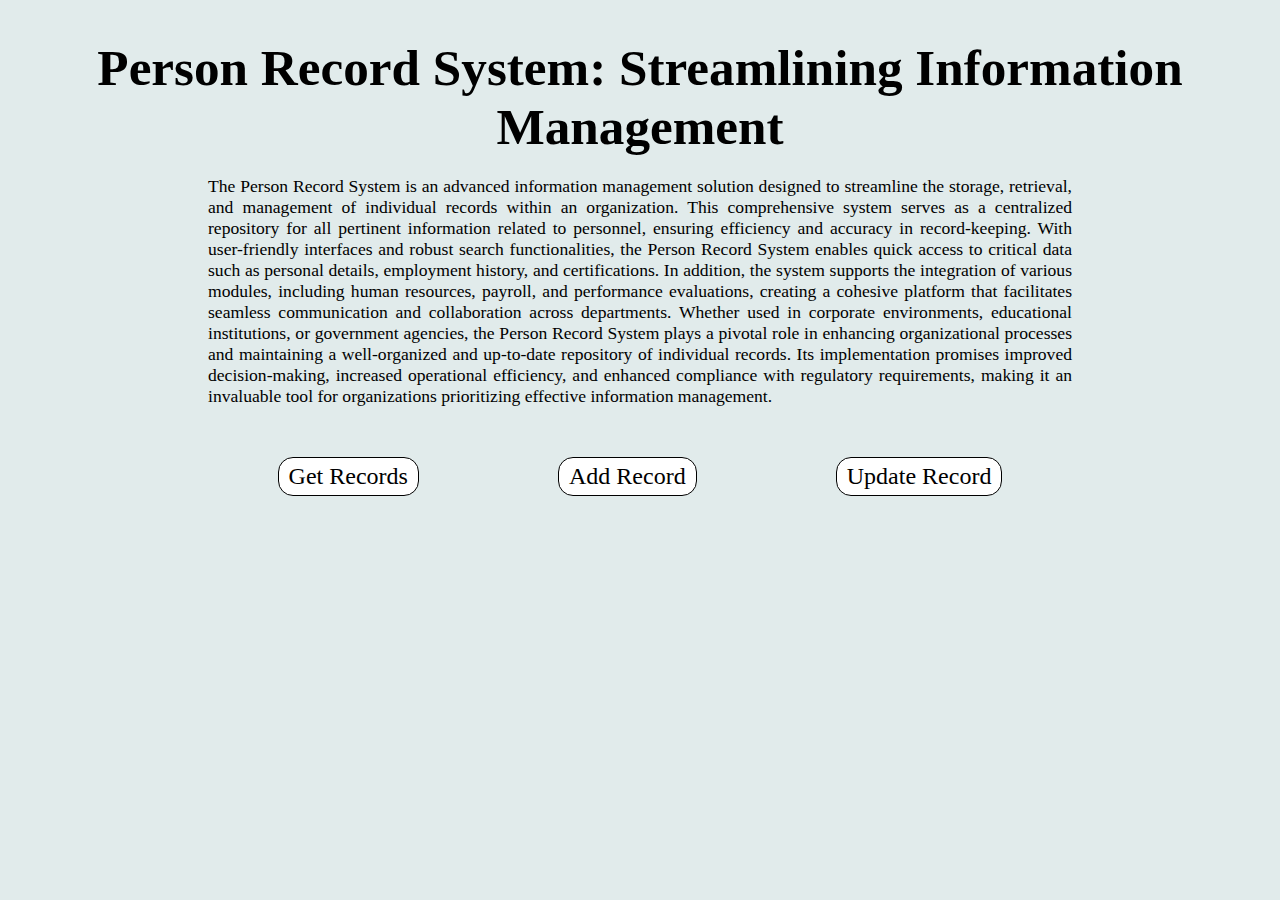
==== PersonRecordSystem/FrontEnd/index.html @ 47ae8a2a "added restAppSpringBoot,index.html,addperson.html and respective css and js" ====
<!DOCTYPE html>
<html lang="en">

<head>
    <meta charset="UTF-8">
    <meta name="viewport" content="width=device-width, initial-scale=1.0">
    <title>Home Page</title>
    <link href="css/index.css" rel="stylesheet" />
    <link href="https://cdn.jsdelivr.net/npm/bootstrap@5.3.2/dist/css/bootstrap.min.css" rel="stylesheet"
        integrity="sha384-T3c6CoIi6uLrA9TneNEoa7RxnatzjcDSCmG1MXxSR1GAsXEV/Dwwykc2MPK8M2HN" crossorigin="anonymous">
</head>

<body>
    <div class="heading">
        <h1>Person Record System: Streamlining Information Management</h1>
    </div>
    <div class="paragraph">
        <p class="para">The Person Record System is an advanced information management solution designed to streamline
            the storage,
            retrieval,
            and management of individual records within an organization. This comprehensive system serves as a
            centralized
            repository for all pertinent information related to personnel, ensuring efficiency and accuracy in
            record-keeping. With
            user-friendly interfaces and robust search functionalities, the Person Record System enables quick access to
            critical
            data such as personal details, employment history, and certifications. In addition, the system supports the
            integration
            of various modules, including human resources, payroll, and performance evaluations, creating a cohesive
            platform that
            facilitates seamless communication and collaboration across departments. Whether used in corporate
            environments,
            educational institutions, or government agencies, the Person Record System plays a pivotal role in enhancing
            organizational processes and maintaining a well-organized and up-to-date repository of individual records.
            Its
            implementation promises improved decision-making, increased operational efficiency, and enhanced compliance
            with
            regulatory requirements, making it an invaluable tool for organizations prioritizing effective information
            management.</p>
    </div>
    <div class="opbtn">
        <a href="getAll.html">Get Records</a>
        <a href="addPerson.html">Add Record</a>
        <a href="updatePerson">Update Record</a>
    </div>
    <script src="https://cdn.jsdelivr.net/npm/bootstrap@5.3.2/dist/js/bootstrap.bundle.min.js"
        integrity="sha384-C6RzsynM9kWDrMNeT87bh95OGNyZPhcTNXj1NW7RuBCsyN/o0jlpcV8Qyq46cDfL"
        crossorigin="anonymous"></script>
</body>

</html>
---- PersonRecordSystem/FrontEnd/css/index.css ----
html {
    height: 100vh;
}

body {
    display: flex;
    flex-direction: column;
}

h1 {
    margin-top: 10px;
    text-align: center;
    font-size: 3.2em;
    margin-bottom: 0px;
    margin-left: 0;
    margin-right: 0;
}

body {
    background-color: rgb(225, 235, 235);
}

.heading {
    margin: 20px;
}

.para {
    font-size: 1.1em;
    text-align: justify;
    margin: 0px 200px;
}

.banner {
    width: auto;
    max-height: 500px;

}

.opbtn {
    margin: 50px 200px;
    display: flex;
    flex-direction: row;
    font-size: 1.5em;
    justify-content: space-around;
}

.opbtn>a {
    text-decoration: none;
    background-color: white;
    color: black;
    padding: 5px 10px;
    border: 1.5px solid black;
    border-radius: 15px;
    transition: 0.3s;
}

.opbtn>a:hover {
    background-color: black;
    color: white;
    transform: scale(1.1);
}
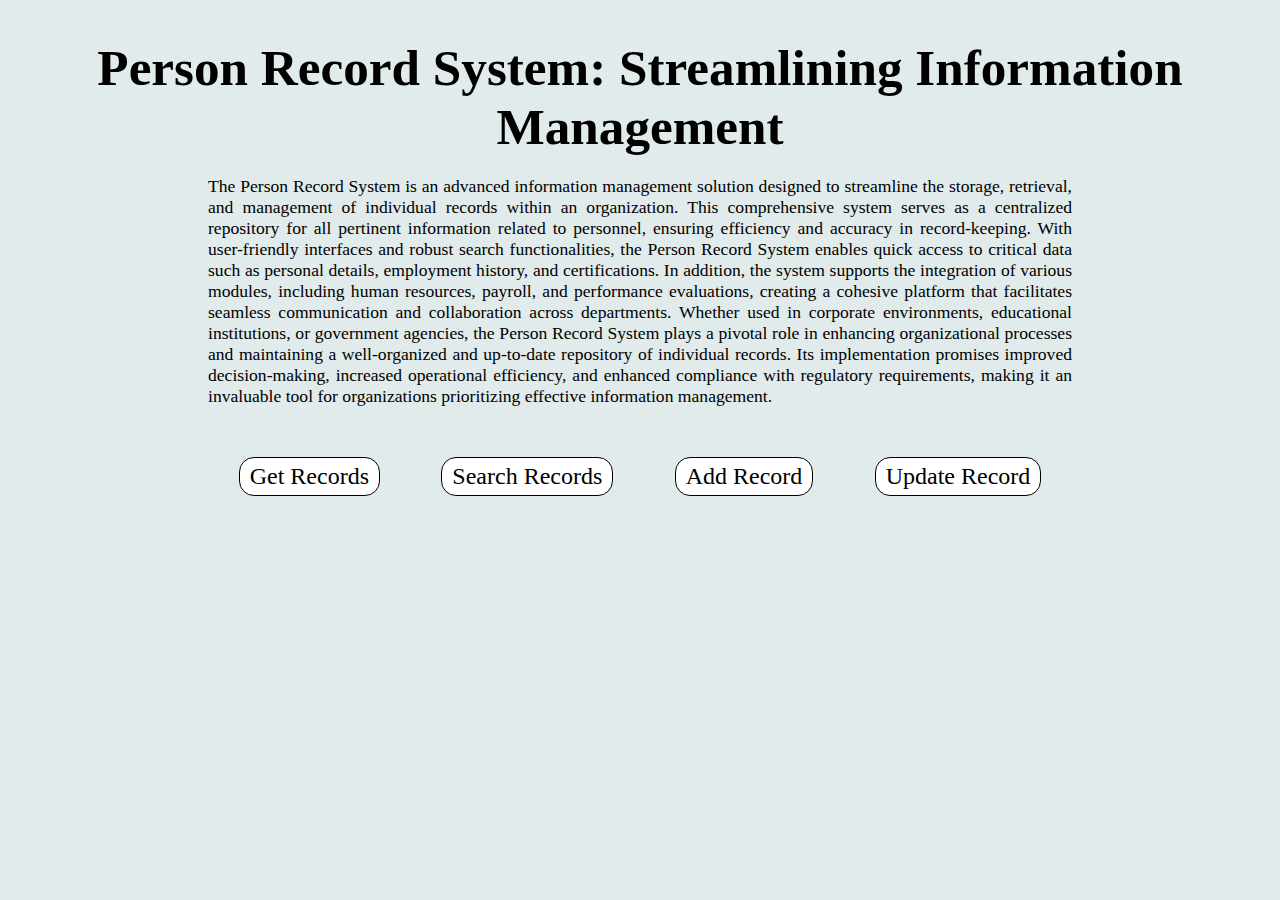
==== commit c8f4aab3: "Front End for all record and query dataBase based on different field" ====
--- a/PersonRecordSystem/FrontEnd/index.html
+++ b/PersonRecordSystem/FrontEnd/index.html
@@ -40,6 +40,7 @@
     </div>
     <div class="opbtn">
         <a href="getAll.html">Get Records</a>
+        <a href="search.html">Search Records</a>
         <a href="addPerson.html">Add Record</a>
         <a href="updatePerson">Update Record</a>
     </div>
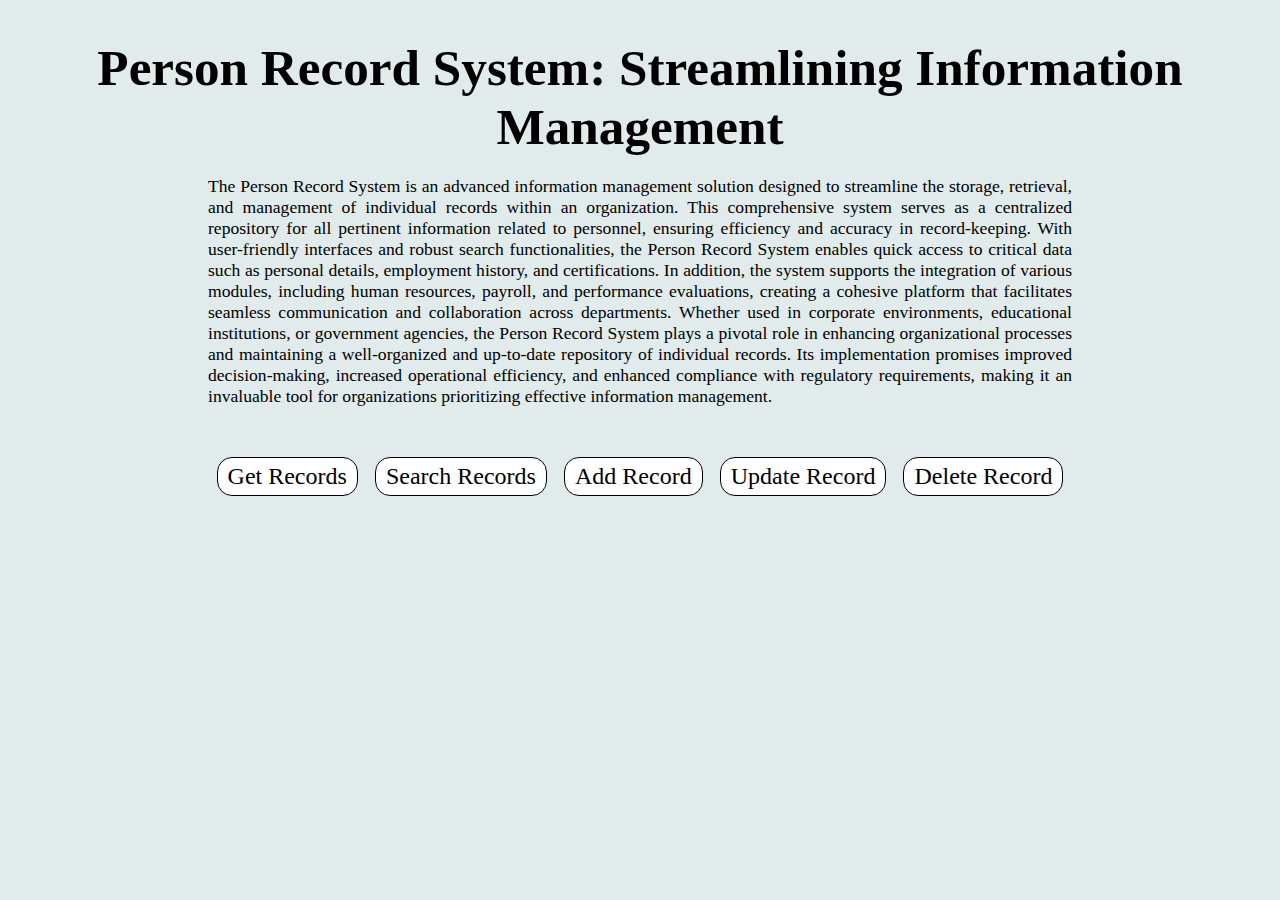
==== commit 28e2534e: "added Delete Record Functionality" ====
--- a/PersonRecordSystem/FrontEnd/index.html
+++ b/PersonRecordSystem/FrontEnd/index.html
@@ -10,7 +10,7 @@
         integrity="sha384-T3c6CoIi6uLrA9TneNEoa7RxnatzjcDSCmG1MXxSR1GAsXEV/Dwwykc2MPK8M2HN" crossorigin="anonymous">
 </head>
 
-<body>
+<body class="lead">
     <div class="heading">
         <h1>Person Record System: Streamlining Information Management</h1>
     </div>
@@ -42,7 +42,8 @@
         <a href="getAll.html">Get Records</a>
         <a href="search.html">Search Records</a>
         <a href="addPerson.html">Add Record</a>
-        <a href="updatePerson">Update Record</a>
+        <a href="updatePerson.html">Update Record</a>
+        <a href="delete.html">Delete Record</a>
     </div>
     <script src="https://cdn.jsdelivr.net/npm/bootstrap@5.3.2/dist/js/bootstrap.bundle.min.js"
         integrity="sha384-C6RzsynM9kWDrMNeT87bh95OGNyZPhcTNXj1NW7RuBCsyN/o0jlpcV8Qyq46cDfL"
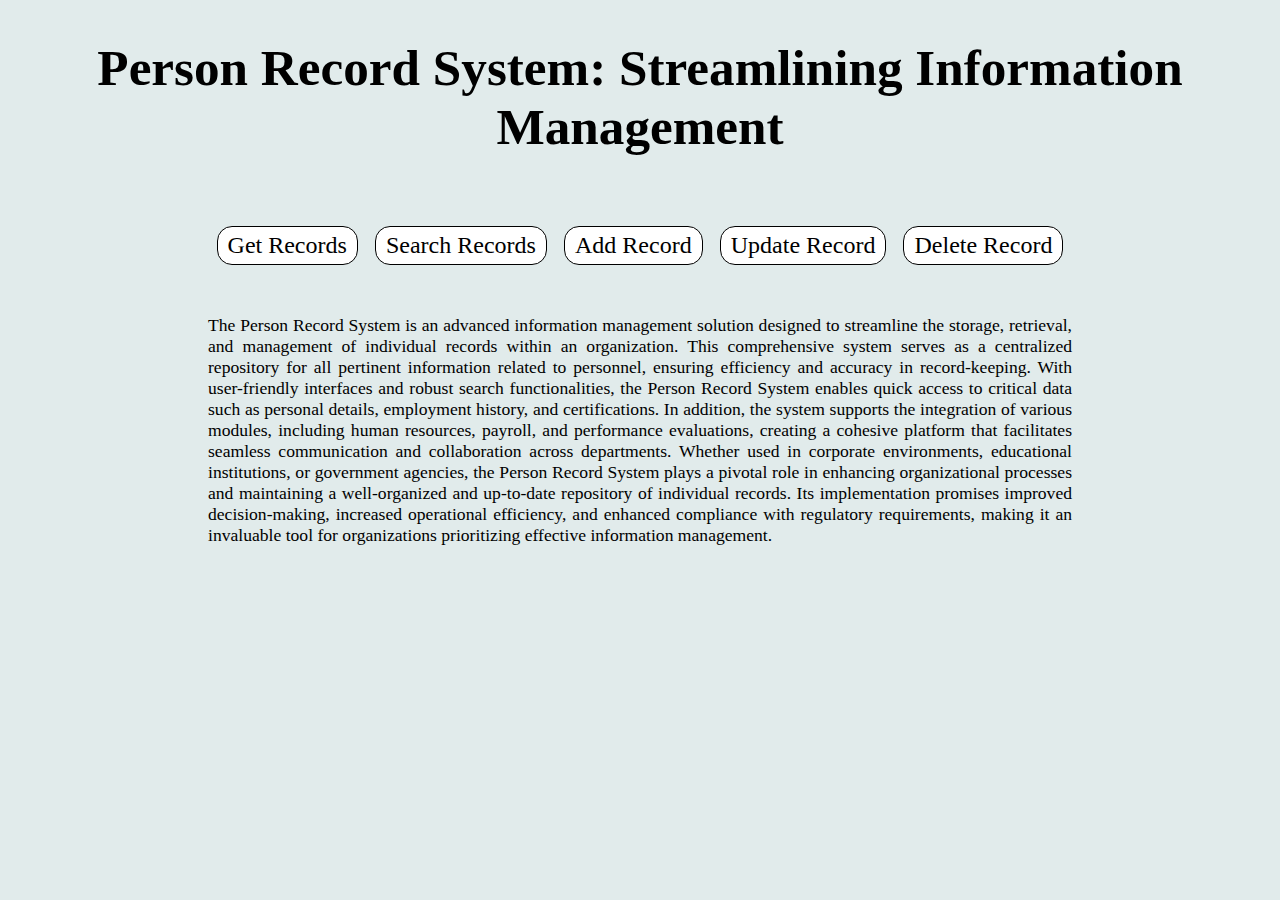
==== commit b2e77d56: "add Search buttons in add and update pages" ====
--- a/PersonRecordSystem/FrontEnd/index.html
+++ b/PersonRecordSystem/FrontEnd/index.html
@@ -13,6 +13,13 @@
 <body class="lead">
     <div class="heading">
         <h1>Person Record System: Streamlining Information Management</h1>
+    </div>
+    <div class="opbtn">
+        <a href="getAll.html">Get Records</a>
+        <a href="search.html">Search Records</a>
+        <a href="addPerson.html">Add Record</a>
+        <a href="updatePerson.html">Update Record</a>
+        <a href="delete.html">Delete Record</a>
     </div>
     <div class="paragraph">
         <p class="para">The Person Record System is an advanced information management solution designed to streamline
@@ -38,13 +45,6 @@
             regulatory requirements, making it an invaluable tool for organizations prioritizing effective information
             management.</p>
     </div>
-    <div class="opbtn">
-        <a href="getAll.html">Get Records</a>
-        <a href="search.html">Search Records</a>
-        <a href="addPerson.html">Add Record</a>
-        <a href="updatePerson.html">Update Record</a>
-        <a href="delete.html">Delete Record</a>
-    </div>
     <script src="https://cdn.jsdelivr.net/npm/bootstrap@5.3.2/dist/js/bootstrap.bundle.min.js"
         integrity="sha384-C6RzsynM9kWDrMNeT87bh95OGNyZPhcTNXj1NW7RuBCsyN/o0jlpcV8Qyq46cDfL"
         crossorigin="anonymous"></script>
